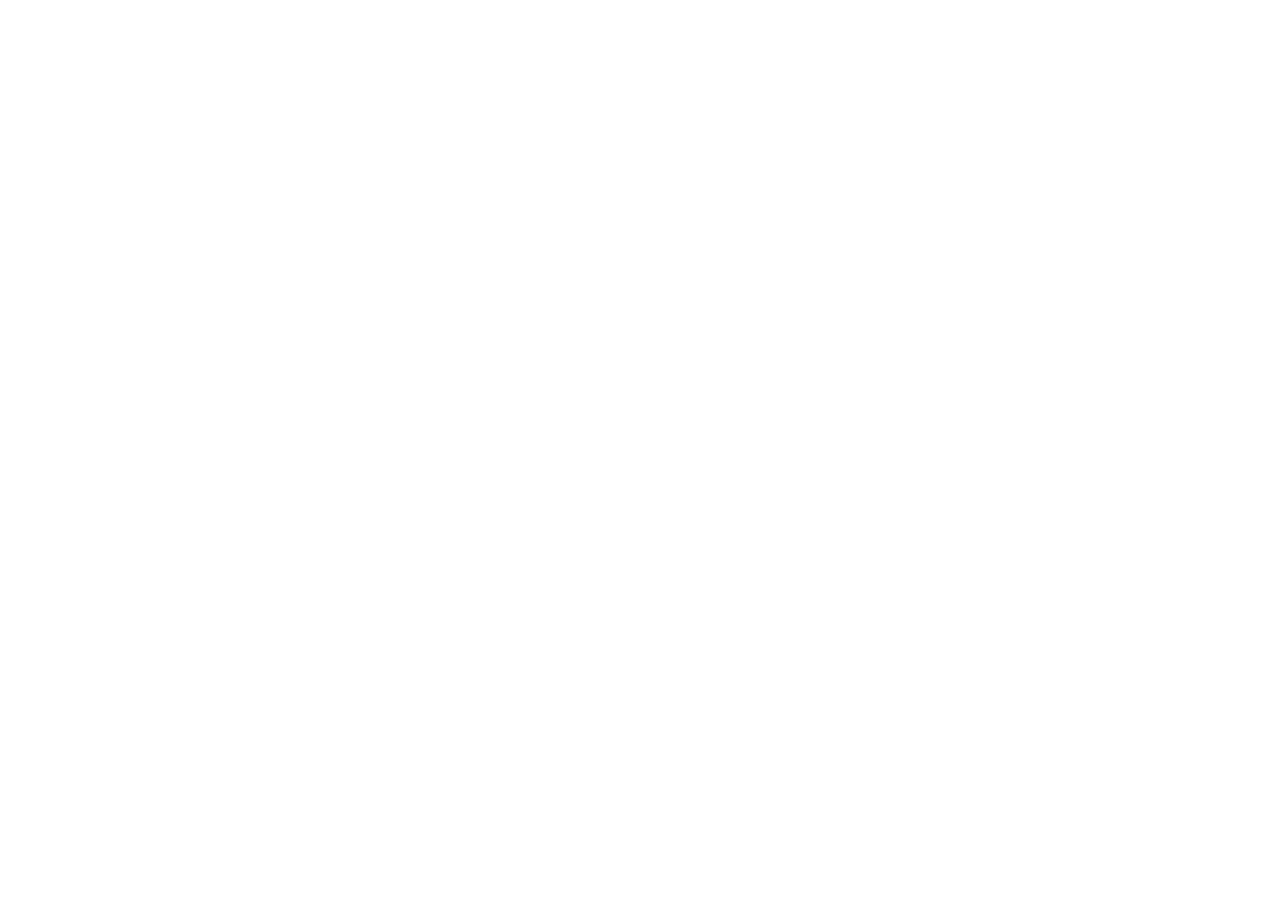
==== Iindex.html @ 882b91df "indomie kuah" ====
<!DOCTYPE html>
<html lang="en">

<head>
    <meta charset="UTF-8">
    <meta http-equiv="X-UA-Compatible" content="IE=edge">
    <meta name="viewport" content="width=device-width,initial-scale=1.o">
    <title>contoh artikel tanpa css</title>
</head>

<body></body>
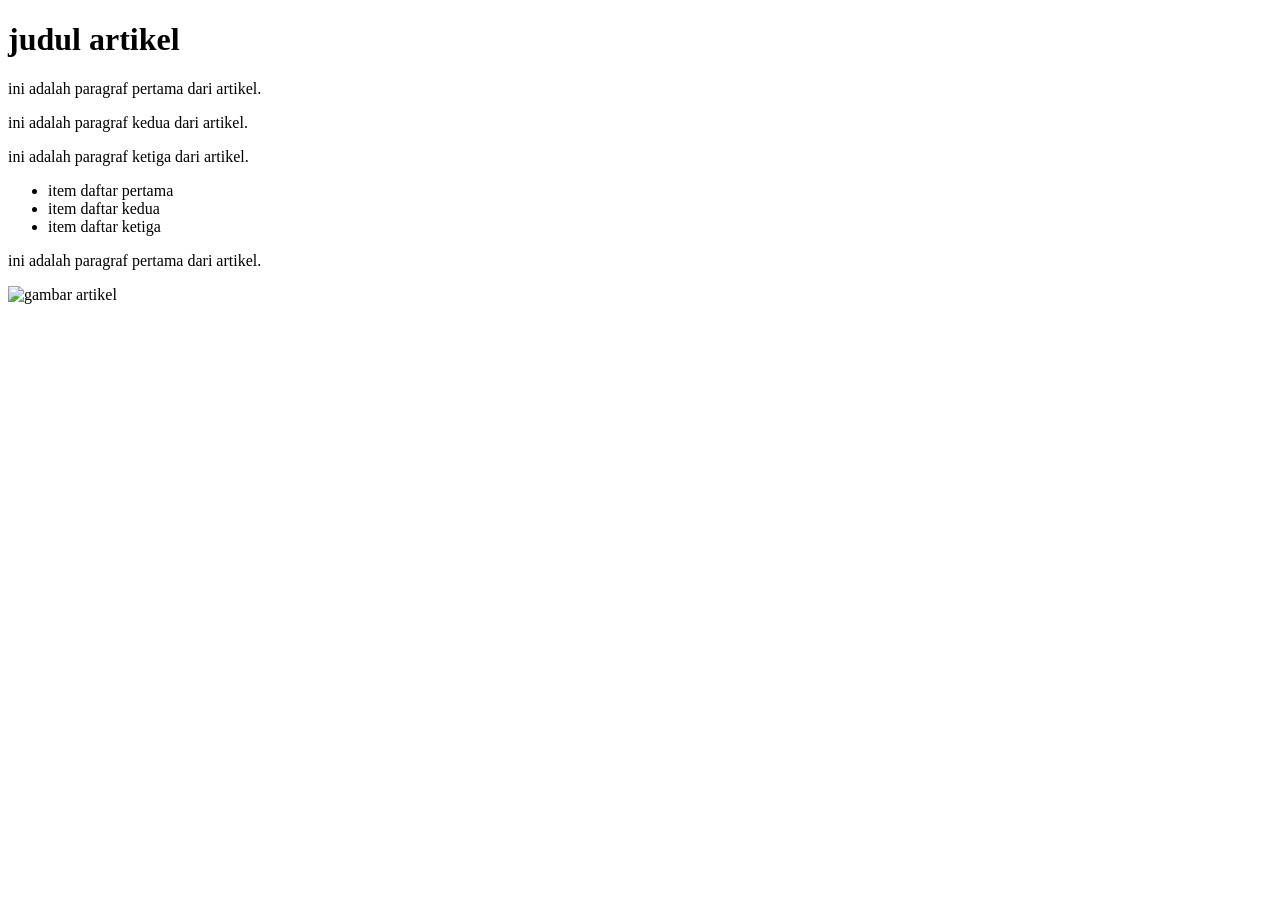
==== commit 53395ecf: "ini adalah commit saya" ====
--- a/Iindex.html
+++ b/Iindex.html
@@ -8,4 +8,18 @@
     <title>contoh artikel tanpa css</title>
 </head>
 
-<body></body>+<body>
+    <h1>judul artikel</h1>
+    <p>ini adalah paragraf pertama dari artikel.</p>
+    <p>ini adalah paragraf kedua dari artikel.</p>
+    <p>ini adalah paragraf ketiga dari artikel.</p>
+    <ul>
+        <li>item daftar pertama</li>
+        <li>item daftar kedua</li>
+        <li>item daftar ketiga</li>
+    </ul>
+    <p>ini adalah paragraf pertama dari artikel.</p>
+    <img src="gambar.jpg" alt="gambar artikel">
+</body>
+
+</html>
